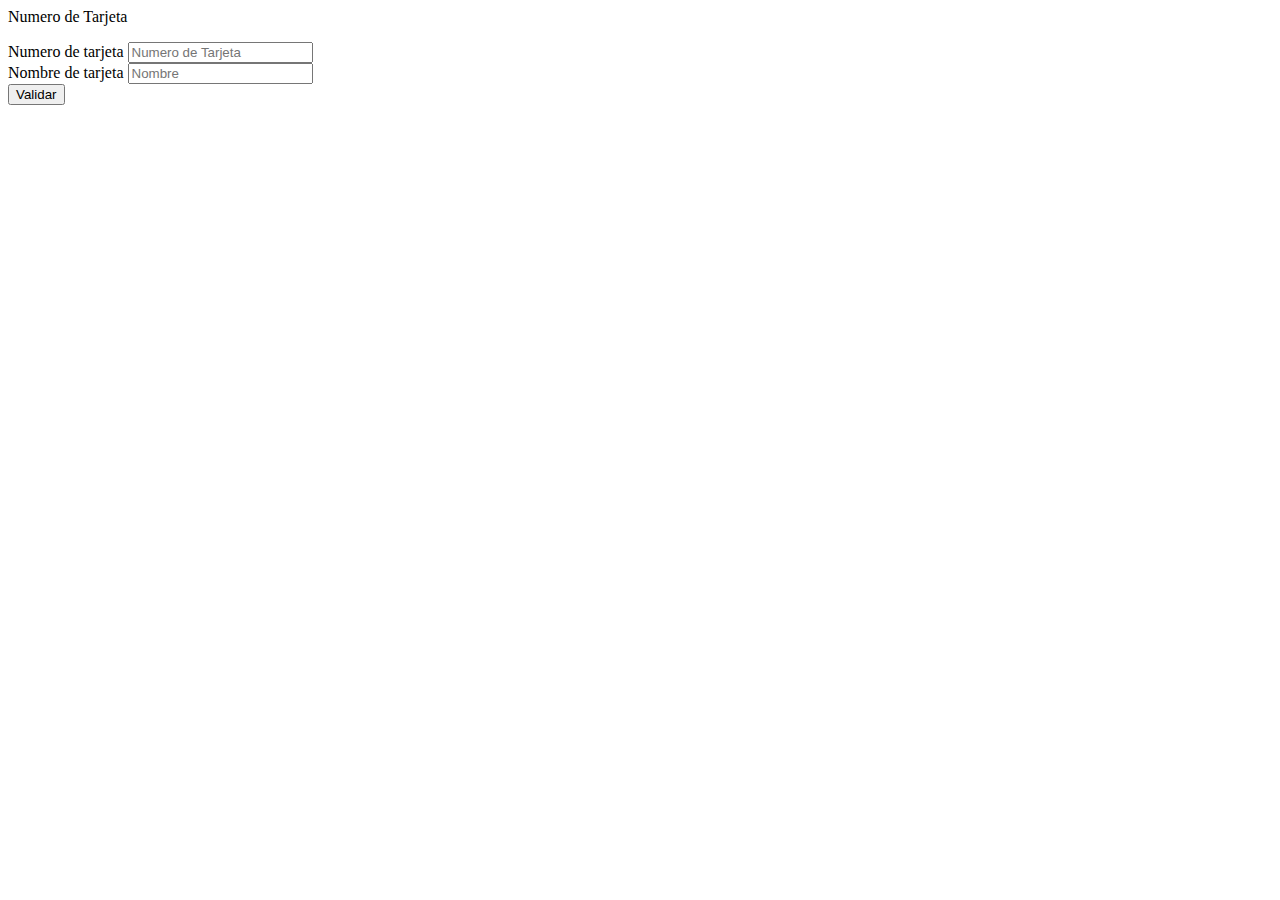
==== src/index.html @ 84201f05 "realice un html y css  basico y en el JS la funcion validarCaracteres funcional" ====
<!DOCTYPE html>
<html>
  <head>
    <meta charset="utf-8">
    <title>Tarjeta de crédito válida</title>
    <link rel="stylesheet" href="style.css" />
  </head>
  <body>
    <main id="content" class="content">
   <section class="ImagenTarjeta">
          <div>
            <div>
              <label>Numero de Tarjeta</label>
              <p id="NumCard"></p>
          </div>
     </section> 
    <form>
      <div class="Tarjeta" id="tarjeta">
         <!-- solo numero,solo 16 digitos, -->
          <div class="txtValidar">
            <label>Numero de tarjeta</label>
            <input  placeholder="Numero de Tarjeta" type="tel" id="NumTarjeta"  maxlength="19" autocomplete="off" required>
          </div>
            <div class="TxtNombre">
              <label>Nombre de tarjeta</label>
              <input  placeholder="Nombre" type="text" id="Nombre"  required>
            </div>
            <button class="BtnValidar" id="BtnValidarLunh">Validar</button>
       </div>
      </form>
    </main>
    <footer></footer>
    <script src="index.js" type="module"></script>
  </body>
</html>
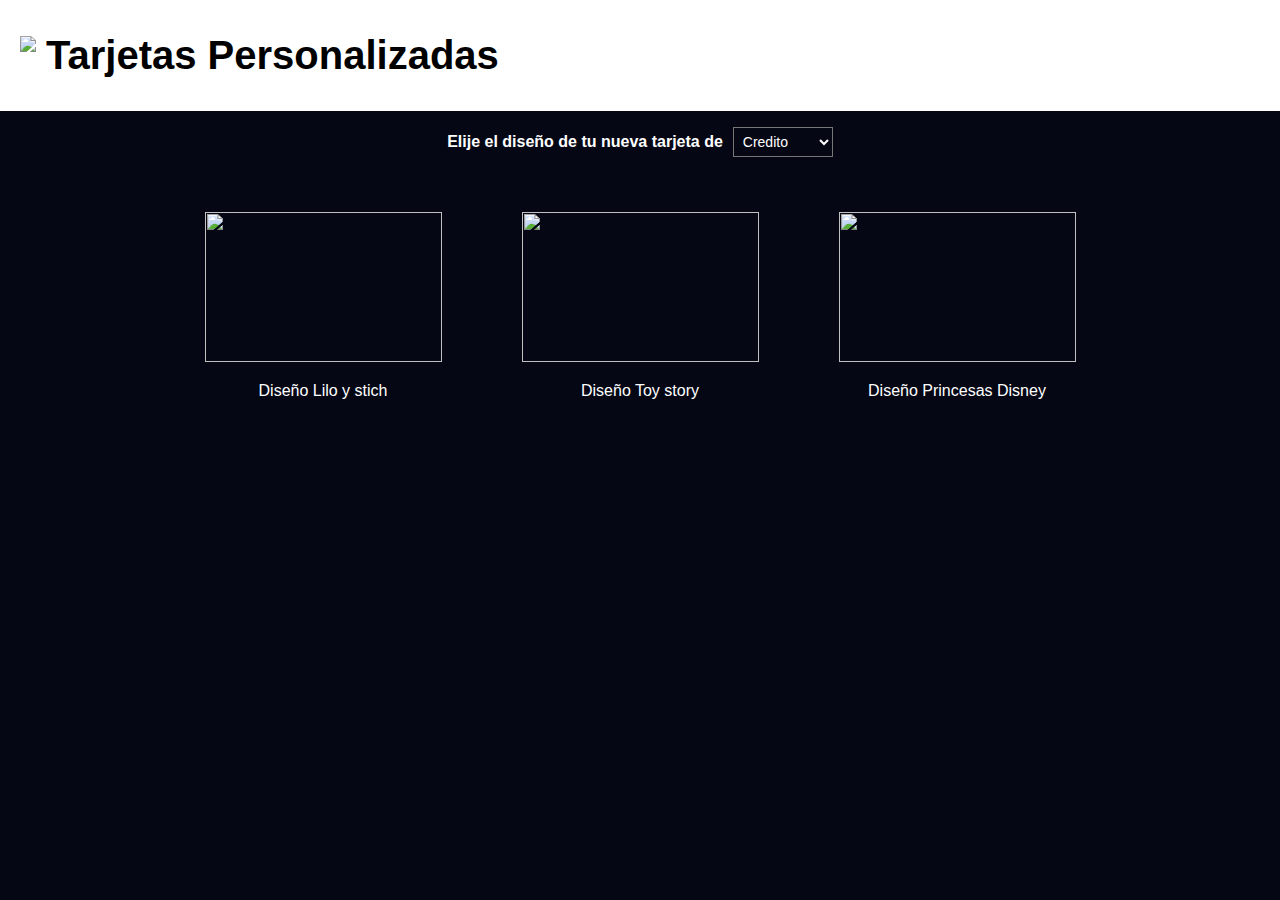
==== commit a8b07306: "html css y js del Modal" ====
--- a/src/index.html
+++ b/src/index.html
@@ -6,29 +6,75 @@
     <link rel="stylesheet" href="style.css" />
   </head>
   <body>
-    <main id="content" class="content">
-   <section class="ImagenTarjeta">
-          <div>
-            <div>
-              <label>Numero de Tarjeta</label>
-              <p id="NumCard"></p>
+    <header>
+      <div class="flex slcTarjeta">
+        <img class="disneyLogo" src="img/disney_logo.png">
+        <h2>Tarjetas Personalizadas</h2>
+      </div>
+    </header>
+    <section id="Pantalla1" class="activo">
+      <div class="Pantalla">
+      <div class="flex slcTarjeta">
+      <h4>Elije el diseño de tu nueva tarjeta de</h4>
+        <select class="slcTipoTarjeta" name="TipodeTarjeta" >
+          <option>Credito</option>
+          <option>Debito</option>
+        </select>
+      </div>
+      <div class="flex">
+        <div class="Tarjeta">
+          <img id="tarjeta1" class="imagen" src="img/disney1.png">
+          <p class="TarjetaNom">Diseño Lilo y stich</p>
+        </div>
+        <div class="Tarjeta">
+          <a id="tarjeta2"><img class="imagen" src="img/disney2.png"></a>
+          <p class="TarjetaNom">Diseño Toy story</p>
+        </div>
+        <div class="Tarjeta">
+          <a id="tarjeta3"><img class="imagen" src="img/disney3.png"></a>
+          <p class="TarjetaNom">Diseño Princesas Disney</p>
+        </div>
+      </div>
+    </div>
+    </section>
+   <section id="Pantalla2" class="oculto">
+     <div class="Pantalla contenidoP2">
+          <div id="TarjetaEscogida" class="TarjetaEscogida">
+       
+            <img class="disneyimg" src="img/disney_logo.png">
+            <img class="chip" src="img/chip.png">
+   
+              <p id="NumCard" class="Numero"></p>
+              <p id="NomCard" class="Nombre"></p>
           </div>
-     </section> 
     <form>
-      <div class="Tarjeta" id="tarjeta">
+      <div class="DatosTarjeta" id="tarjeta">
          <!-- solo numero,solo 16 digitos, -->
           <div class="txtValidar">
             <label>Numero de tarjeta</label>
-            <input  placeholder="Numero de Tarjeta" type="tel" id="NumTarjeta"  maxlength="19" autocomplete="off" required>
+            <input  class="input" placeholder="Numero de Tarjeta" type="tel" id="NumTarjeta"  maxlength="19" autocomplete="off" required>
           </div>
             <div class="TxtNombre">
               <label>Nombre de tarjeta</label>
-              <input  placeholder="Nombre" type="text" id="Nombre"  required>
+              <input class="input" placeholder="Nombre" type="text" id="Nombre" autocomplete="off" required>
             </div>
-            <button class="BtnValidar" id="BtnValidarLunh">Validar</button>
+            <button class="Boton cta" id="BtnValidarLunh">Validar</button>
+            <button class="Boton" id="BtnReiniciar">Atras</button>
        </div>
       </form>
-    </main>
+      <div class="modal-contenedor">
+        <div class="modal modal-cerrar">
+          <p class="cerrar">X</p>
+          <div class="modal-textos" id="modal-textos">
+            <h2 id="Mensaje"></h2>
+            <p id="TarjetaValida"></p>
+            <p id="TarjetaMascarada"></p>
+          </div>
+        </div>
+      </div>
+    </div>
+    </section> 
+    
     <footer></footer>
     <script src="index.js" type="module"></script>
   </body>
--- a/src/style.css
+++ b/src/style.css
@@ -0,0 +1,196 @@
+* {
+    box-sizing: border-box;
+  }
+  body {
+    background-size: cover;
+    font-family: Avenir Roman,sans-serif;
+    background-color: #050715;
+    margin: 0;
+  }
+  h2{
+ text-align: center;
+ font-size: 40px;
+ margin-left: 10px;
+  }
+  header{
+    background-color: white;
+  }
+  .disneyLogo{
+    height: 40px;
+margin-left: 20px;
+  }
+  .slcTipoTarjeta{
+     background: transparent;
+     font-size: 14px;
+     height: 30px;
+     padding: 5px;
+     width: 100px;
+     color: white;
+     margin-left: 10px;
+  }
+  .slcTarjeta{
+    align-items: center;
+  }
+  .flex{
+      display: flex;
+  }
+  .Pantalla{
+    display: flex;
+    flex-direction: column;
+    align-items: center;
+    color: white;
+  }
+  .Tarjeta{
+    text-align: center;
+  }
+ .imagen{
+    background-size: 237px 150px;
+    height:150px;  
+    width: 237px;
+    border: none;
+    margin-top: 40px;
+    margin-left: 40px;
+    margin-right: 40px;
+}
+.imagen:hover {filter: opacity(.5);}
+/*Tarjetas a escoger*/
+.TarjetaEscogida{
+  background-image: url("img/Tdisney1.png");
+  height: 195px;
+  width: 325px;
+  margin-bottom: 40px;
+}
+.TarjetaEscogida2{
+  background-image: url("img/Tdisney2.png");
+  height: 195px;
+  width: 325px;
+  margin-bottom: 40px;
+}
+.TarjetaEscogida3{
+  background-image: url("img/Tdisney3.png");
+  height: 195px;
+  width: 325px;
+  margin-bottom: 40px;
+}
+/* Pantalla 2 Estilos */
+.contenidoP2{
+  display: flex;
+  justify-content: center;
+  align-items: center;
+  background-color: white;
+  color: #050715;
+  margin: 40px;
+  border-radius: 20px;
+  height: 500px;
+  width: 400px;
+  margin-left: 35%;
+}
+.disneyimg{
+  height: 30px;
+  margin-top: 10px;
+  margin-left: 20px;
+  margin-right: 100%;
+}
+.chip{
+  margin-top: 20px;
+  margin-left: 20px;
+}
+.Numero{
+  font-family: 'Noto Sans Mono', monospace;
+  margin-top: 20px;
+  font-size: 20px;
+  text-align: center;
+  letter-spacing: 3px;
+  color: white;
+  text-shadow: 1px 1px 2px black;
+}
+.Nombre{
+  font-family: 'Noto Sans Mono', monospace;
+  margin-top: 20px;
+  margin-left: 20px;
+  font-size: 20px;
+  text-align: left;
+  color: white;
+  text-shadow: 1px 1px 2px black; 
+}
+.Boton{
+  background-color: #050715;
+  margin: 20px;
+  border: none;
+  color: white;
+  padding: 15px 32px;
+  text-align: center;
+  text-decoration: none;
+  display: inline-block;
+  font-size: 16px;
+}
+/*Estilos input*/
+.input{
+  border-radius: 1px;
+  height: 30px;
+  border: 1px solid #050715;
+  margin: 10px;
+}
+/*Imagenes en el modal*/
+.incorrecto{
+background-image: url("img/incorrecto.png");
+}
+.correcto{
+  background-image: url("img/correcto.png");
+  }
+/*Estilos del Modal*/
+.modal-contenedor{
+  opacity: 0;
+  visibility: hidden;
+position: fixed;
+z-index: 1000;
+width: 100%;
+height: 100vh;
+top: 0;
+left: 0;
+background: rgba(0,0,0,0.5);
+display: flex;
+justify-content: center;
+align-items: center;
+}
+.modal{
+width: 40%;
+height: 50%;
+background-color: #fff;
+text-align: center;
+display: flex;
+flex-direction: column;
+justify-content: space-evenly;
+position: relative;
+transition:transform 1s ;
+transform: translateY(0%);
+border-radius: 10px;
+align-items: center;
+/*overflow: hidden;*/
+}
+.cerrar{
+  position: absolute;
+  top: 5px;
+  right: 5px;
+  display: block;
+  width: 25px;
+  height: 25px;
+  background: #c44a4a;
+  color: #fff;
+  line-height: 25px;
+  cursor: pointer;
+  border-radius: 50%;
+}
+.modal-cerrar{
+ transform: translateY(-200%);
+}
+.modal > img{
+
+}
+/*Cambio de Pantallas*/
+.activo{
+  display: block;
+}
+.oculto{
+  display: none;
+}